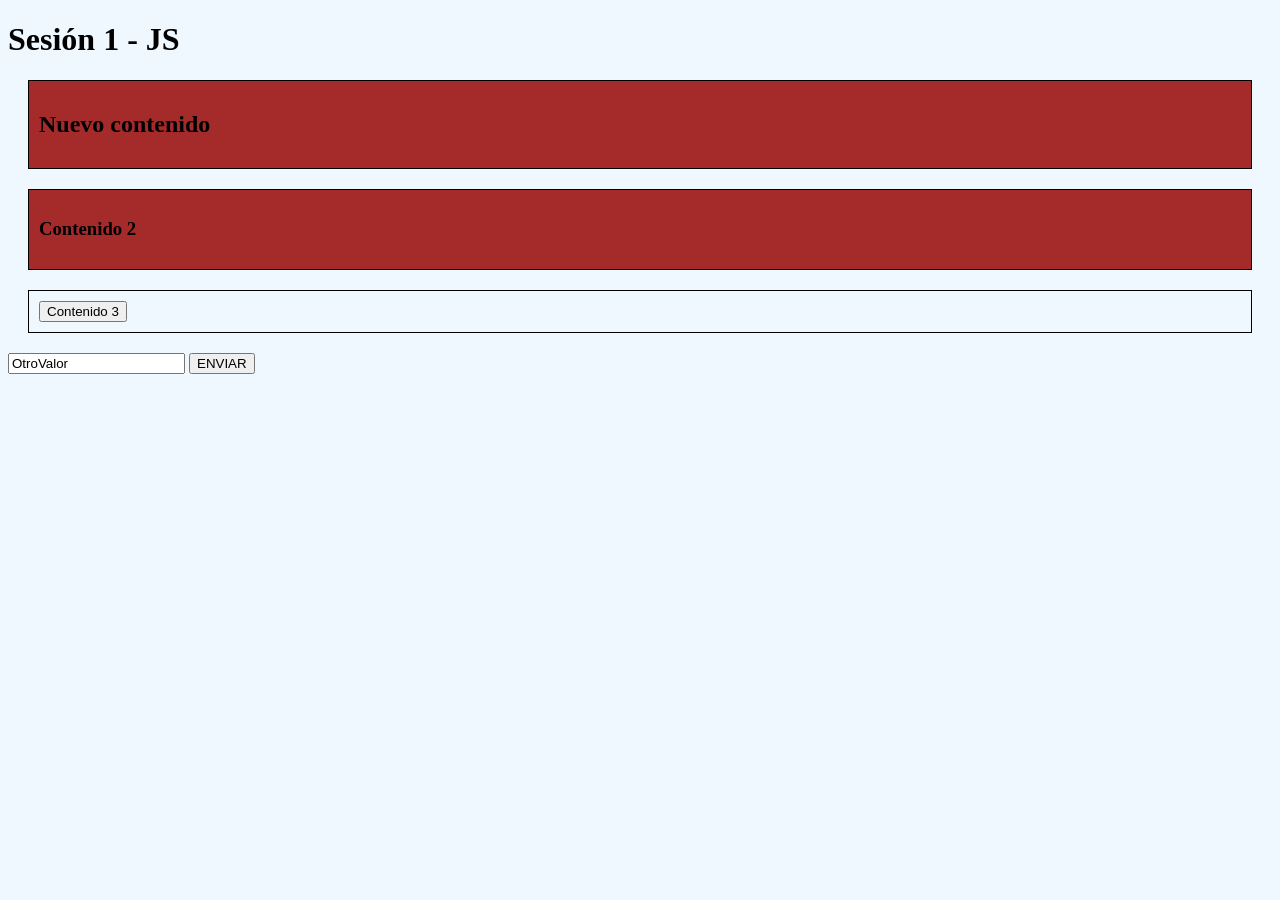
==== Teoria/sesiones-js/sesion1javascript/index.html @ fe9e24b1 "sesion1js" ====
<!DOCTYPE html>
<html lang="es">
<head>
    <meta charset="UTF-8">
    <meta name="viewport" content="width=device-width, initial-scale=1.0">
    <title>Sesión 1 JS</title>
    <style>

        body{
            background-color: aliceblue;
        }
        div{
            border: 1px solid black;
            padding: 10px;
            margin: 20px;
        }
        .coloragua{
            background-color: aquamarine;
        }
        .colormarron{
            background-color: brown;
        }
    </style>
</head>
<body>
    <h1>Sesión 1 - JS</h1>

    <div id="contenido1" class="coloragua"><p>Contenido 1</p></div>
    <div id="contenido2" class="colormarron"><h3>Contenido 2</h3></div>
    <div id="contenido3"><button>Contenido 3</button></div>
    
    <input type="text" value="value del input">
    <button id="enviar">ENVIAR</button>

    <script>
        //La etiqueta scipt sirve para ejecutar scripts desde la pagina de html

        console.log("Hola desde mi html");
    </script>
    <script src="index.js">
        //Si le pones src al scrip linkeas el html con la paguina en la que tienes el codigo js


    </script>
</body>
</html>
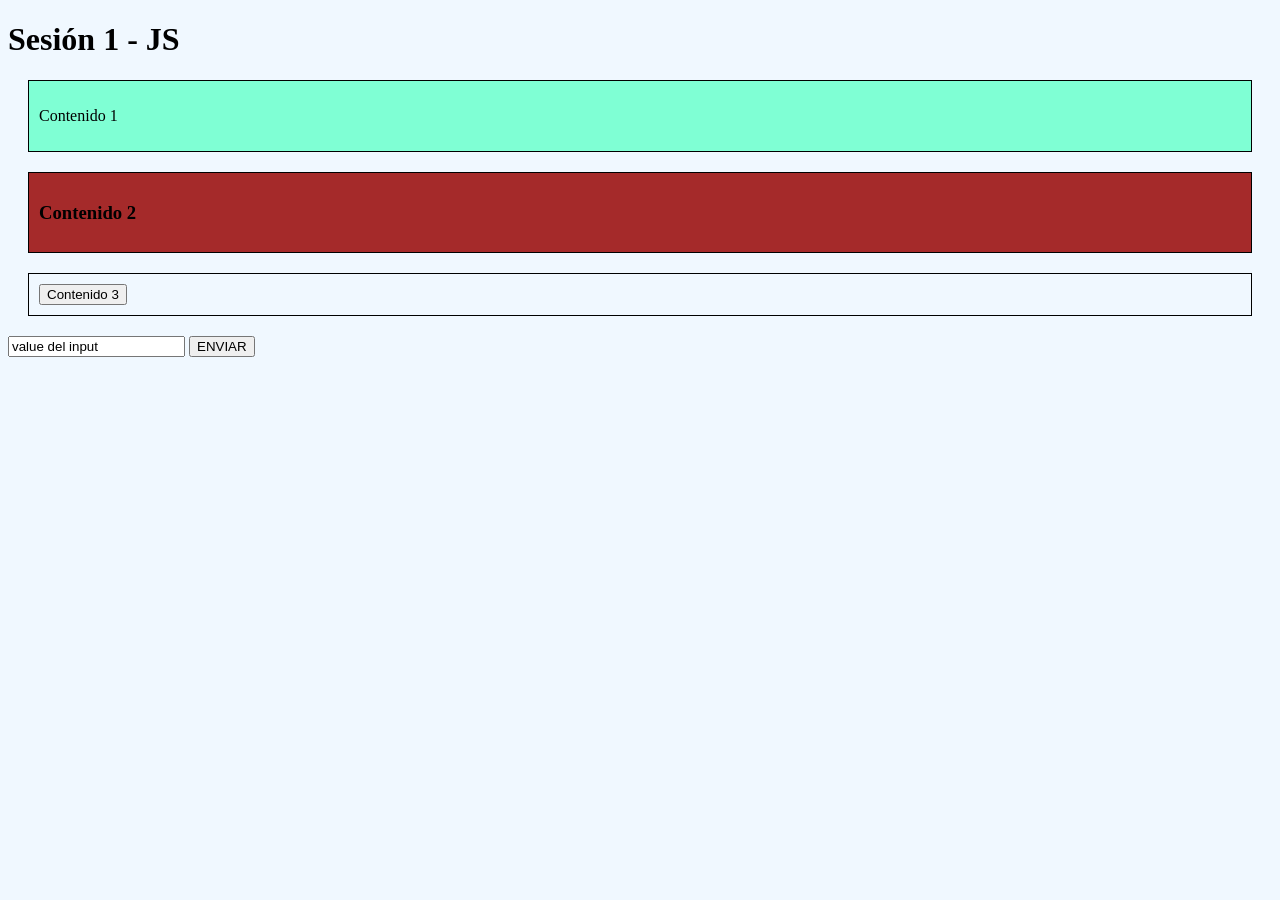
==== commit 798c0051: "ejercicio js index2.js" ====
--- a/Teoria/sesiones-js/sesion1javascript/index.html
+++ b/Teoria/sesiones-js/sesion1javascript/index.html
@@ -20,6 +20,9 @@
         .colormarron{
             background-color: brown;
         }
+        .colorgreen{
+            background-color: greenyellow;
+        }
     </style>
 </head>
 <body>
@@ -37,7 +40,7 @@
 
         console.log("Hola desde mi html");
     </script>
-    <script src="index.js">
+    <script src="index2.js">
         //Si le pones src al scrip linkeas el html con la paguina en la que tienes el codigo js
 
 
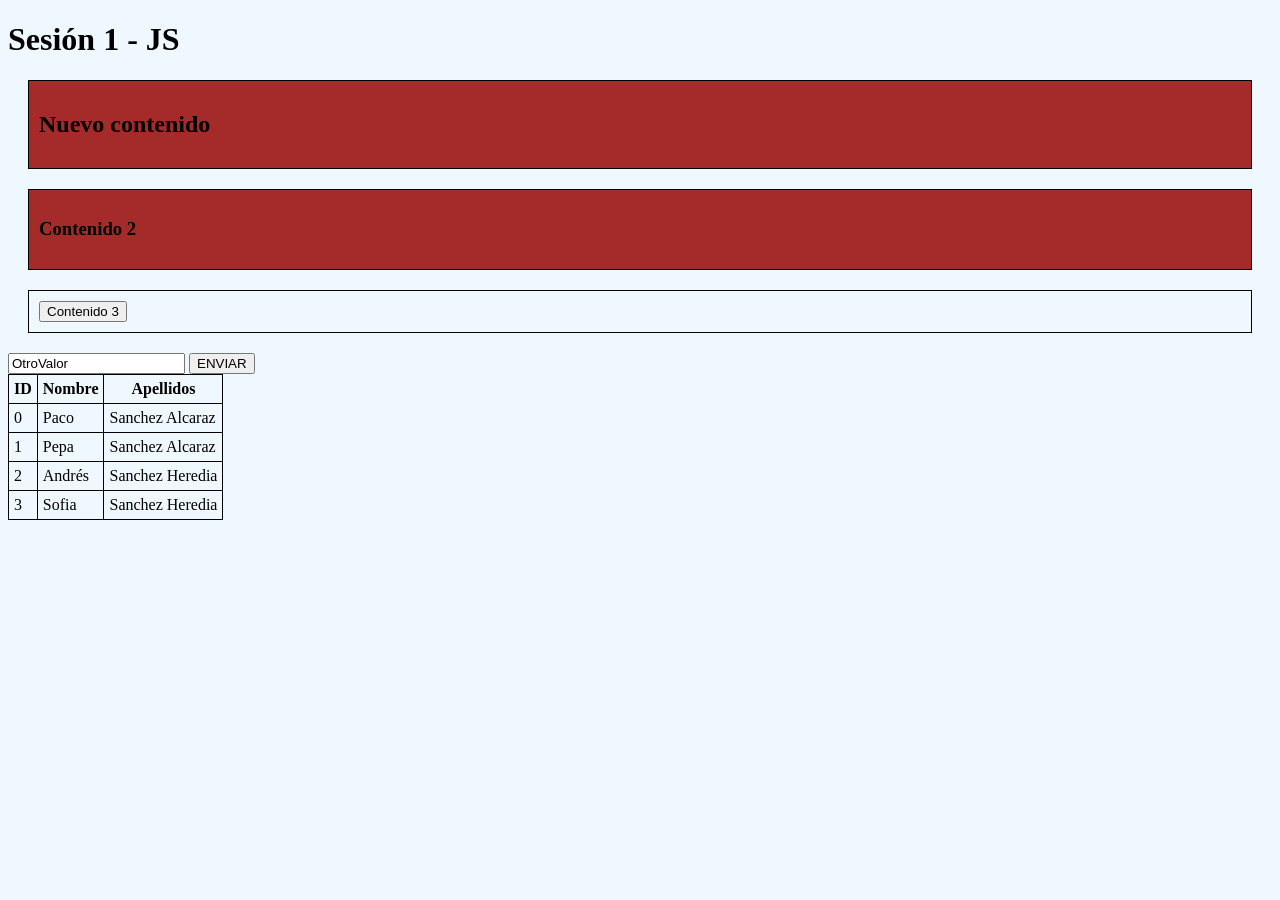
==== commit 15a064eb: "Si" ====
--- a/Teoria/sesiones-js/sesion1javascript/index.html
+++ b/Teoria/sesiones-js/sesion1javascript/index.html
@@ -23,6 +23,13 @@
         .colorgreen{
             background-color: greenyellow;
         }
+        td, th, table{
+
+            border: 1px solid;
+            border-collapse: collapse;
+            padding: 5px;
+
+        }
     </style>
 </head>
 <body>
@@ -35,12 +42,29 @@
     <input type="text" value="value del input">
     <button id="enviar">ENVIAR</button>
 
+
+    <table>
+
+        <thead>
+            <tr>
+                <th>ID</th>
+                <th>Nombre</th>
+                <th>Apellidos</th>
+            </tr>
+        </thead>
+        <tbody>
+            
+        </tbody>
+
+    </table>
+
+
     <script>
         //La etiqueta scipt sirve para ejecutar scripts desde la pagina de html
 
         console.log("Hola desde mi html");
     </script>
-    <script src="index2.js">
+    <script src="index.js">
         //Si le pones src al scrip linkeas el html con la paguina en la que tienes el codigo js
 
 
